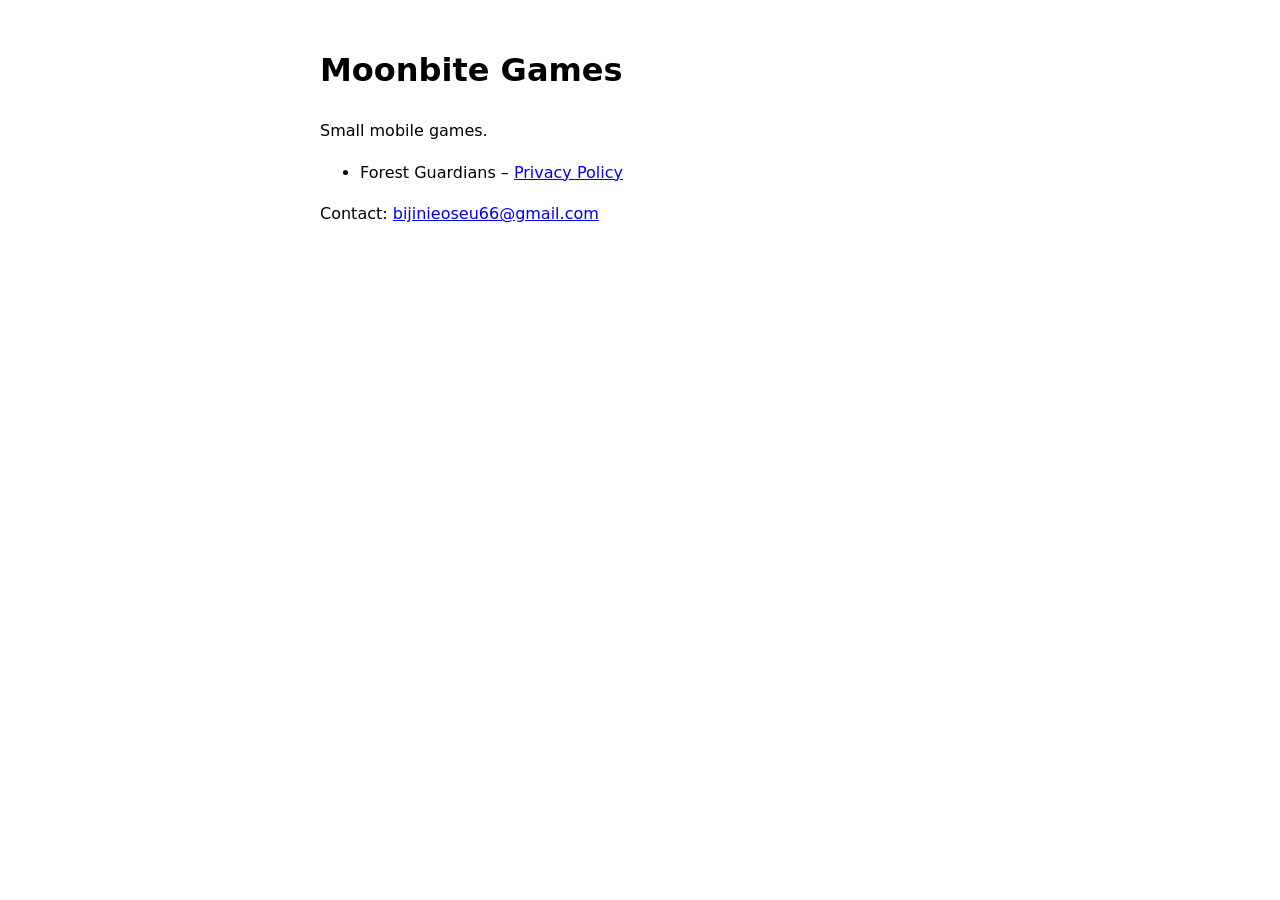
==== index.html @ abf28e88 "Add initial HTML structure for Moonbite Games" ====
<!doctype html><html lang="en"><head><meta charset="utf-8"><meta name="viewport" content="width=device-width,initial-scale=1"><title>Moonbite Games</title><style>body{font-family:system-ui,sans-serif;max-width:640px;margin:0 auto;padding:24px 16px;line-height:1.6}</style></head>
<body><h1>Moonbite Games</h1><p>Small mobile games.</p><ul><li>Forest Guardians – <a href="forest-guardians/privacy.html">Privacy Policy</a></li></ul><p>Contact: <a href="mailto:bijinieoseu66@gmail.com">bijinieoseu66@gmail.com</a></p></body></html>
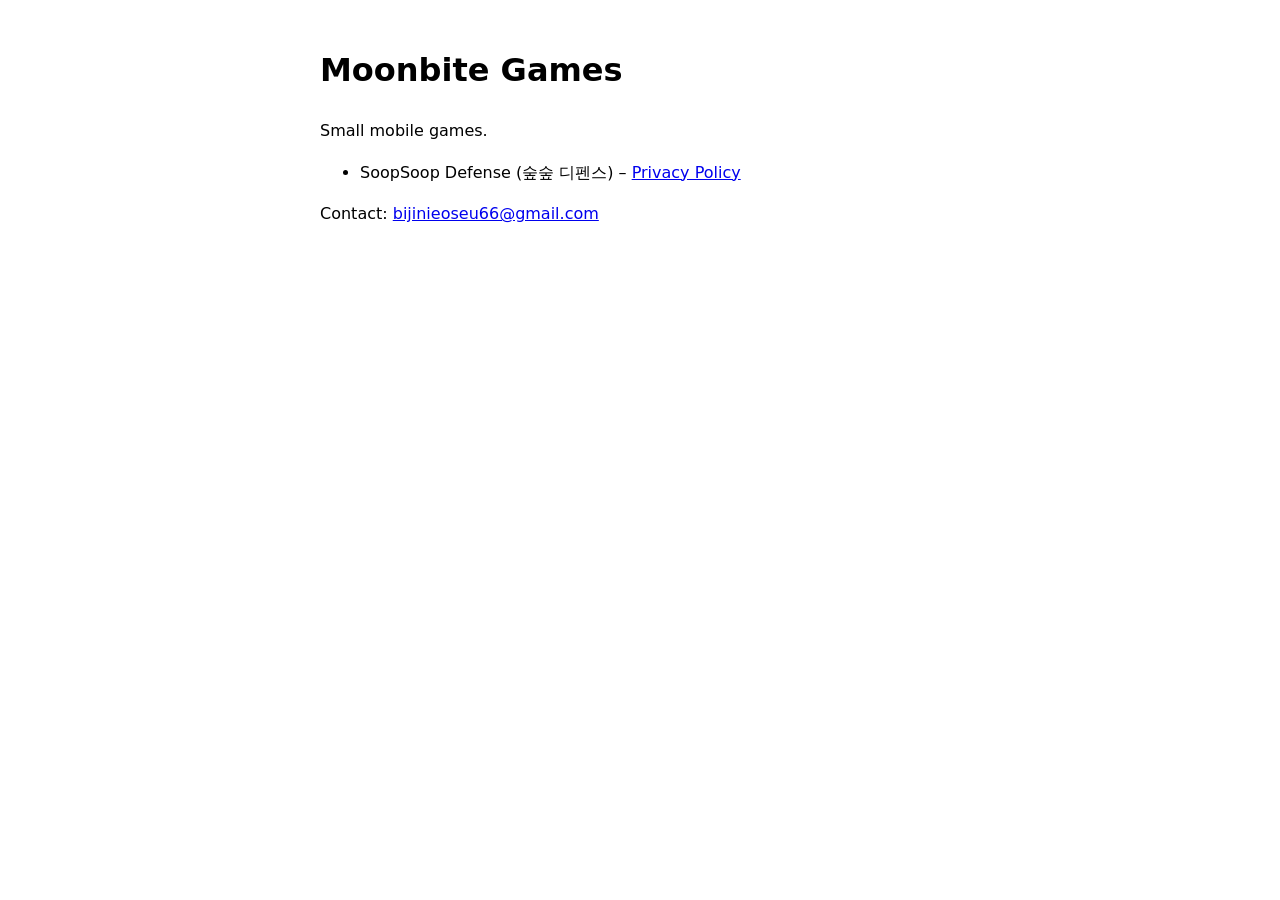
==== commit b8c5f206: "Update game listing in index.html" ====
--- a/index.html
+++ b/index.html
@@ -1,2 +1,2 @@
 <!doctype html><html lang="en"><head><meta charset="utf-8"><meta name="viewport" content="width=device-width,initial-scale=1"><title>Moonbite Games</title><style>body{font-family:system-ui,sans-serif;max-width:640px;margin:0 auto;padding:24px 16px;line-height:1.6}</style></head>
-<body><h1>Moonbite Games</h1><p>Small mobile games.</p><ul><li>Forest Guardians – <a href="forest-guardians/privacy.html">Privacy Policy</a></li></ul><p>Contact: <a href="mailto:bijinieoseu66@gmail.com">bijinieoseu66@gmail.com</a></p></body></html>
+<body><h1>Moonbite Games</h1><p>Small mobile games.</p><ul><li>SoopSoop Defense (숲숲 디펜스) – <a href="soopsoop-defense/privacy.html">Privacy Policy</a></li></ul><p>Contact: <a href="mailto:bijinieoseu66@gmail.com">bijinieoseu66@gmail.com</a></p></body></html>
